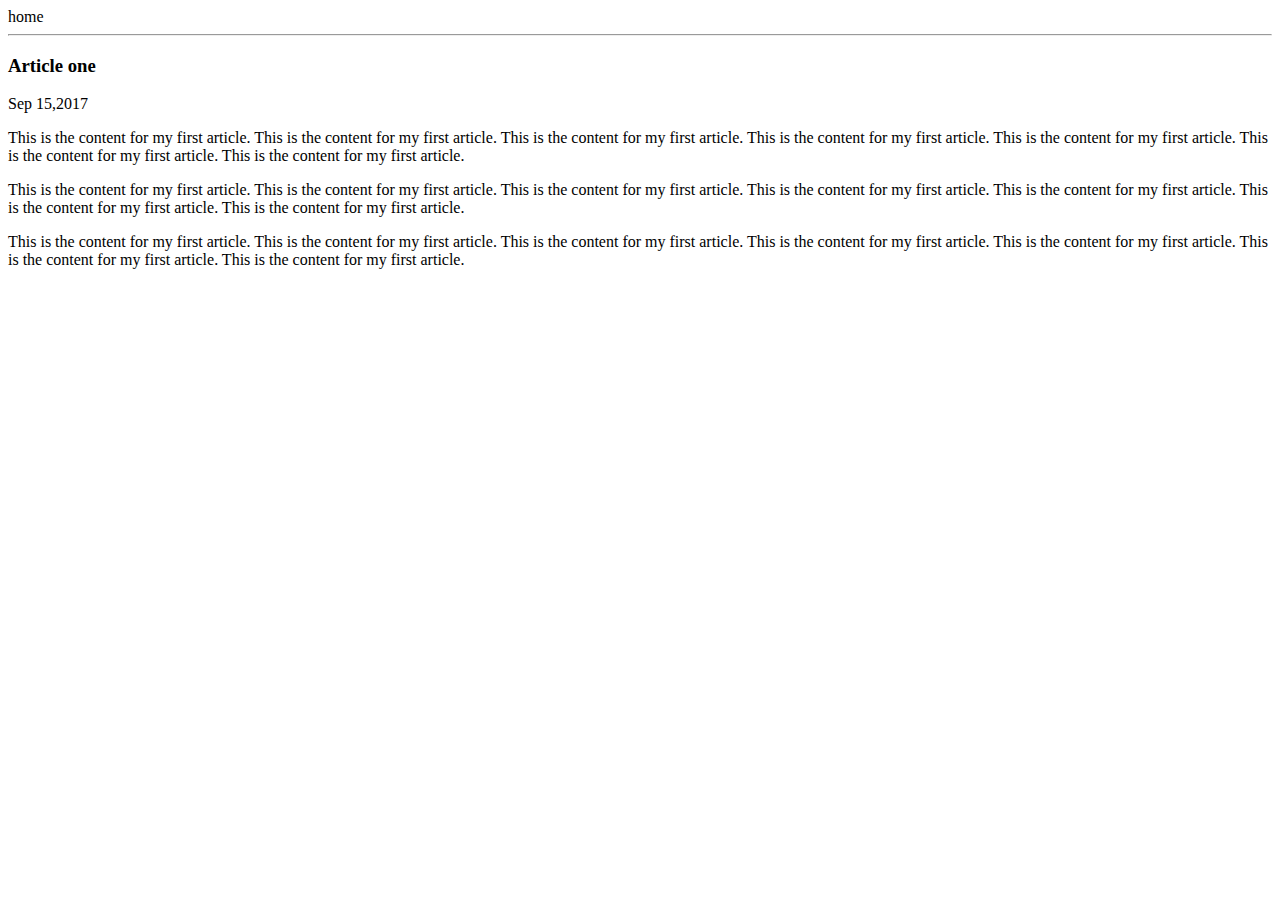
==== ui/article-one.html @ a744c972 "Create article-one.html" ====
<html>
    <head>
        <title>
            article 1|samhithasetty
        </title>
    </head>
    <body>
        <div>
            <e href="/"> home </e>
        </div>
        <hr/>
        <h3>
            Article one
        </h3>
        <div>
            Sep 15,2017
        </div>
        <div>
            <p>
                This is the content for my first article. This is the content for my first article. This is the content for my first article. This is the content for my first article. This is the content for my first article. This is the content for my first article. This is the content for my first article.
            </p>
             <p>
                This is the content for my first article. This is the content for my first article. This is the content for my first article. This is the content for my first article. This is the content for my first article. This is the content for my first article. This is the content for my first article.
            </p>
             <p>
                This is the content for my first article. This is the content for my first article. This is the content for my first article. This is the content for my first article. This is the content for my first article. This is the content for my first article. This is the content for my first article.
            </p>
        </div>
    </body>
    
    
</html>
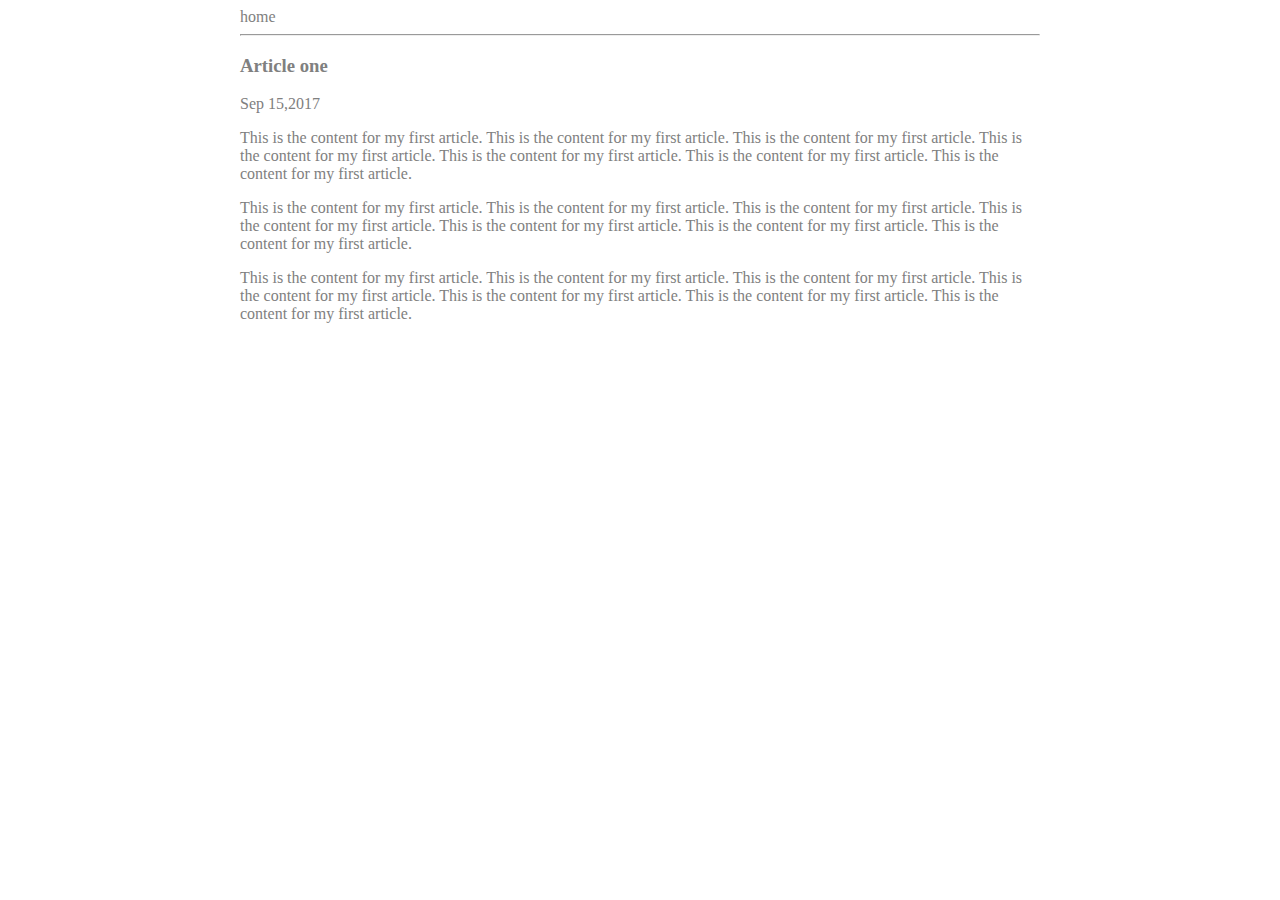
==== commit 1ae0ba74: "[imad-console] Updates ui/article-one.html" ====
--- a/ui/article-one.html
+++ b/ui/article-one.html
@@ -3,8 +3,23 @@
         <title>
             article 1|samhithasetty
         </title>
+      <meta name="viewport" content="width-device-width,initial-scale-1" />
+      <style>
+          .container{
+              max-width:800px;
+              margin:0 auto;
+              color:grey;
+              font-family:san-serif;
+          }
+          
+          
+          
+      </style>
+      
     </head>
+ 
     <body>
+        <div class="container">
         <div>
             <e href="/"> home </e>
         </div>
@@ -26,6 +41,7 @@
                 This is the content for my first article. This is the content for my first article. This is the content for my first article. This is the content for my first article. This is the content for my first article. This is the content for my first article. This is the content for my first article.
             </p>
         </div>
+        </div>
     </body>
     
     
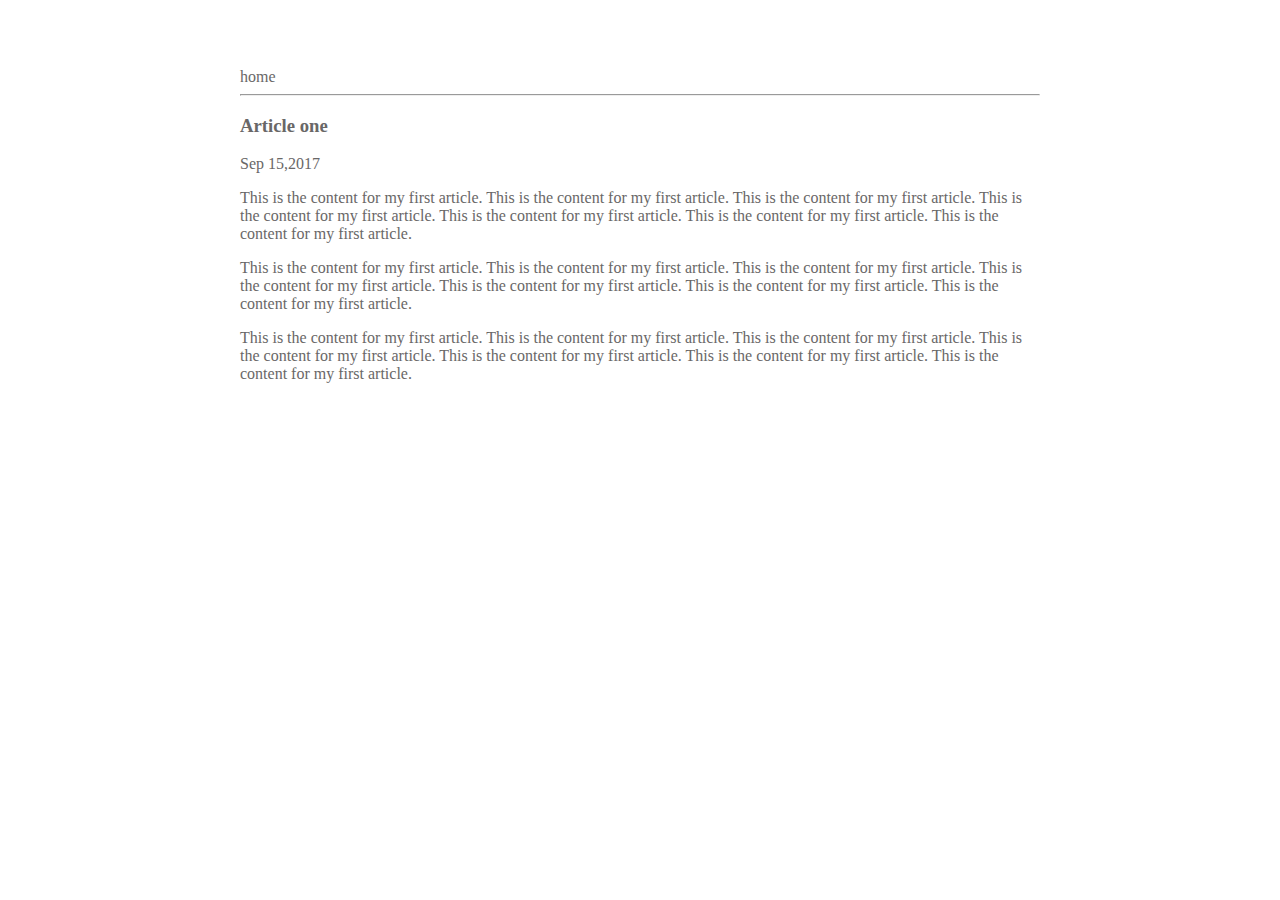
==== commit 839d0556: "[imad-console] Updates ui/article-one.html" ====
--- a/ui/article-one.html
+++ b/ui/article-one.html
@@ -6,10 +6,13 @@
       <meta name="viewport" content="width-device-width,initial-scale-1" />
       <style>
           .container{
-              max-width:800px;
-              margin:0 auto;
-              color:grey;
-              font-family:san-serif;
+            max-width: 800px;
+            margin: 0 auto;
+            color: #696767;
+            font-family: san-serif;
+            padding-top: 60px;
+            padding-left: 20px;
+            padding-right: 20px;
           }
           
           
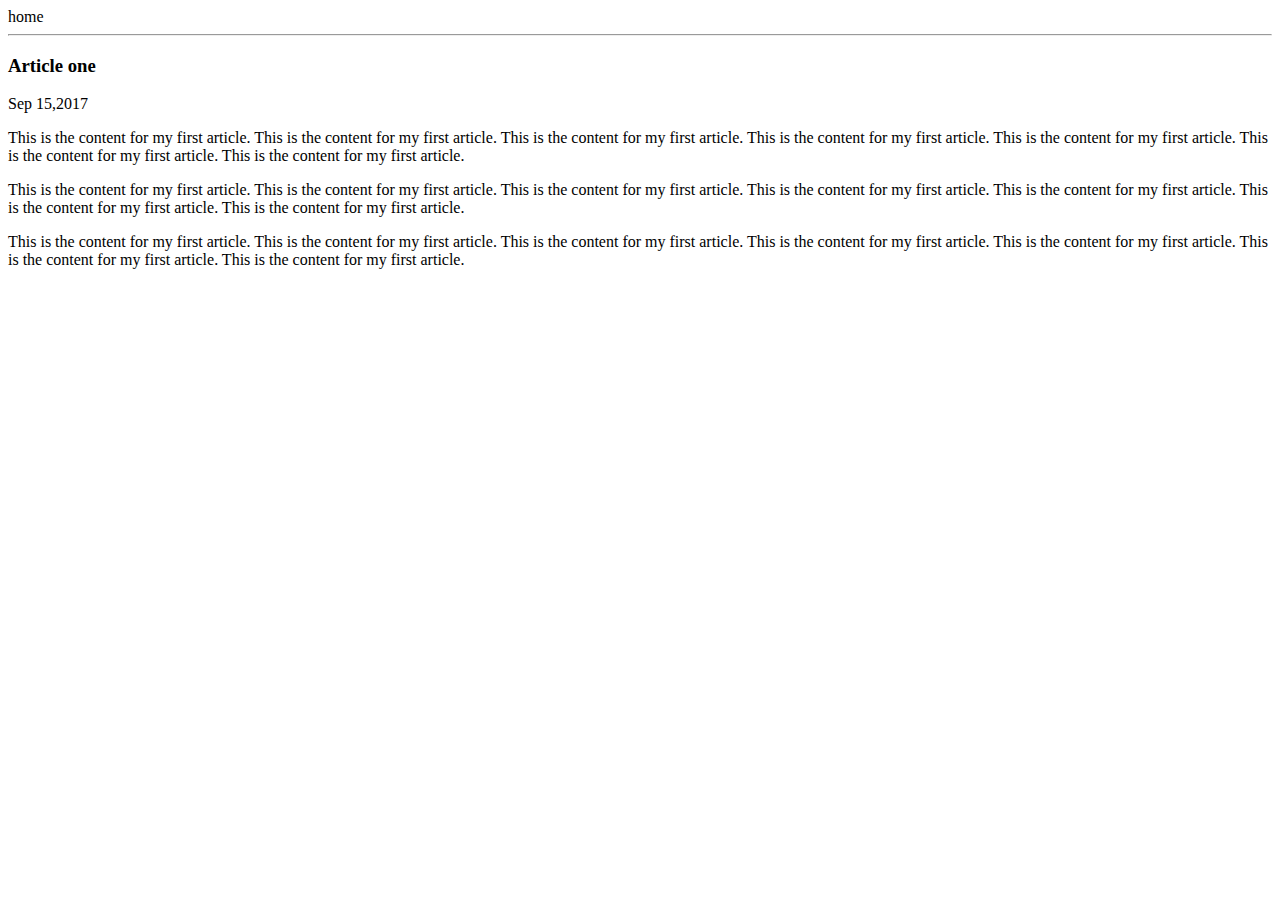
==== commit 5447c3d8: "[imad-console] Updates ui/article-one.html" ====
--- a/ui/article-one.html
+++ b/ui/article-one.html
@@ -1,25 +1,11 @@
 <html>
     <head>
         <title>
-            article 1|samhithasetty
+            article 1|prateeksha
         </title>
-      <meta name="viewport" content="width-device-width,initial-scale-1" />
-      <style>
-          .container{
-            max-width: 800px;
-            margin: 0 auto;
-            color: #696767;
-            font-family: san-serif;
-            padding-top: 60px;
-            padding-left: 20px;
-            padding-right: 20px;
-          }
-          
-          
-          
-      </style>
-      
-    </head>
+        <meta name="viewport" content="width-device-width,initial-scale-1" />
+        <link href="/ui/style.css" rel="stylesheet" />
+</head>
  
     <body>
         <div class="container">
